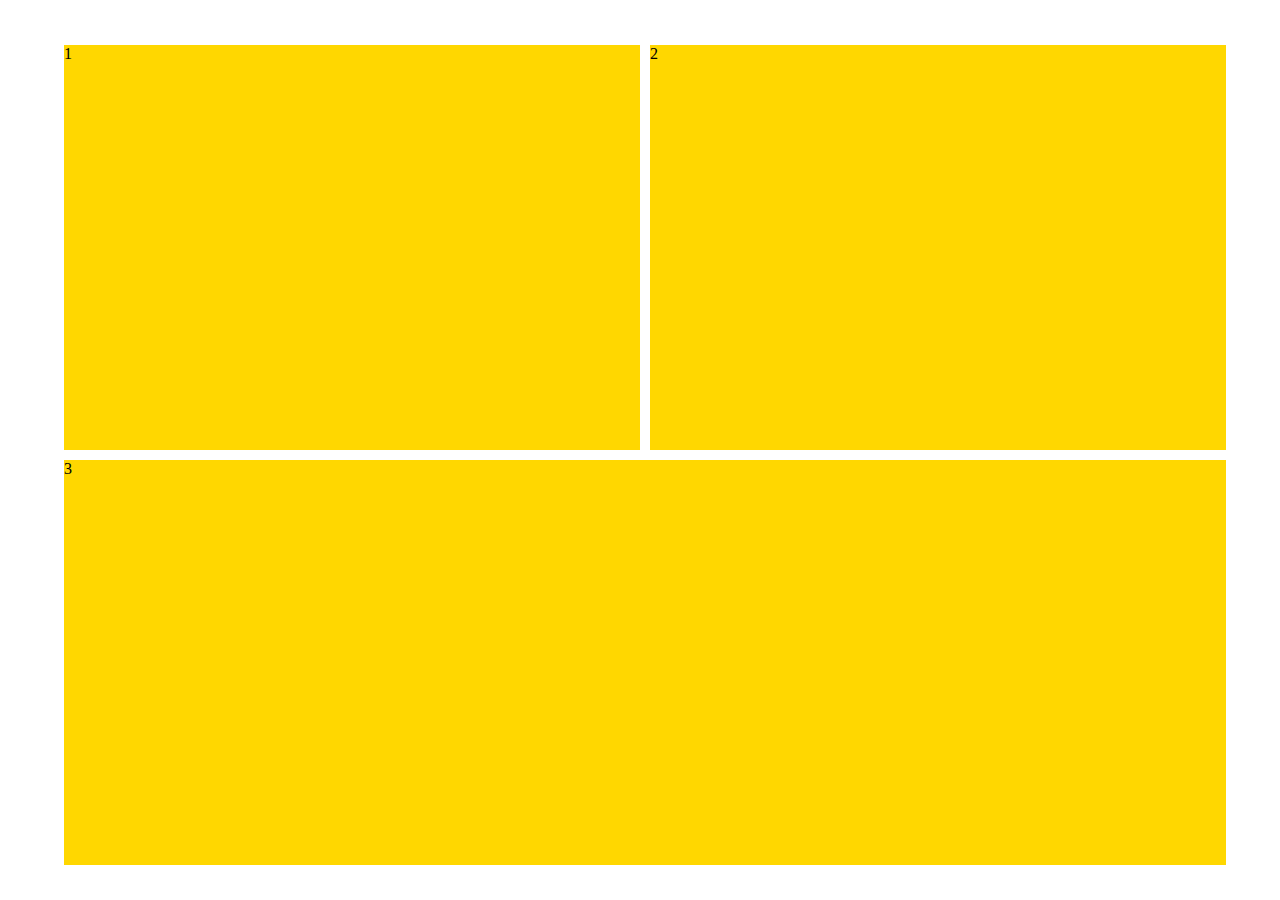
==== index2.html @ 247222b8 "first commit" ====
<!DOCTYPE html>
<html lang="en">
<head>
    <meta charset="UTF-8">
    <meta http-equiv="X-UA-Compatible" content="IE=edge">
    <meta name="viewport" content="width=device-width, initial-scale=1.0">
    <title>Document</title>
    <style>

        * {
            margin: 0;
            padding: 0;
        }
        body {
            display: flex;
            justify-content: center;
            align-items: center;
            /* align-items: flex-start; */
            height: 100vh;
            width: 100vw;
        }

        .container {
            display: grid;
            width: 90vw;
            height: 90vh;
            min-height: 300px;
            gap: 10px;
            grid-template-columns: 50% 50%;
            grid-template-rows: 50% 50%;
        }

        .container__item {
            background-color: gold;
        }

        .box-3 {
            grid-column: 1/3;
        }
    </style>
</head>
<body>
    <div class="container">
        <div class="container__item box-1">1</div>
        <div class="container__item box-2">2</div>
        <div class="container__item box-3">3</div>
        <!-- <div class="container__item box-4">4</div> -->
    </div>
</body>
</html>
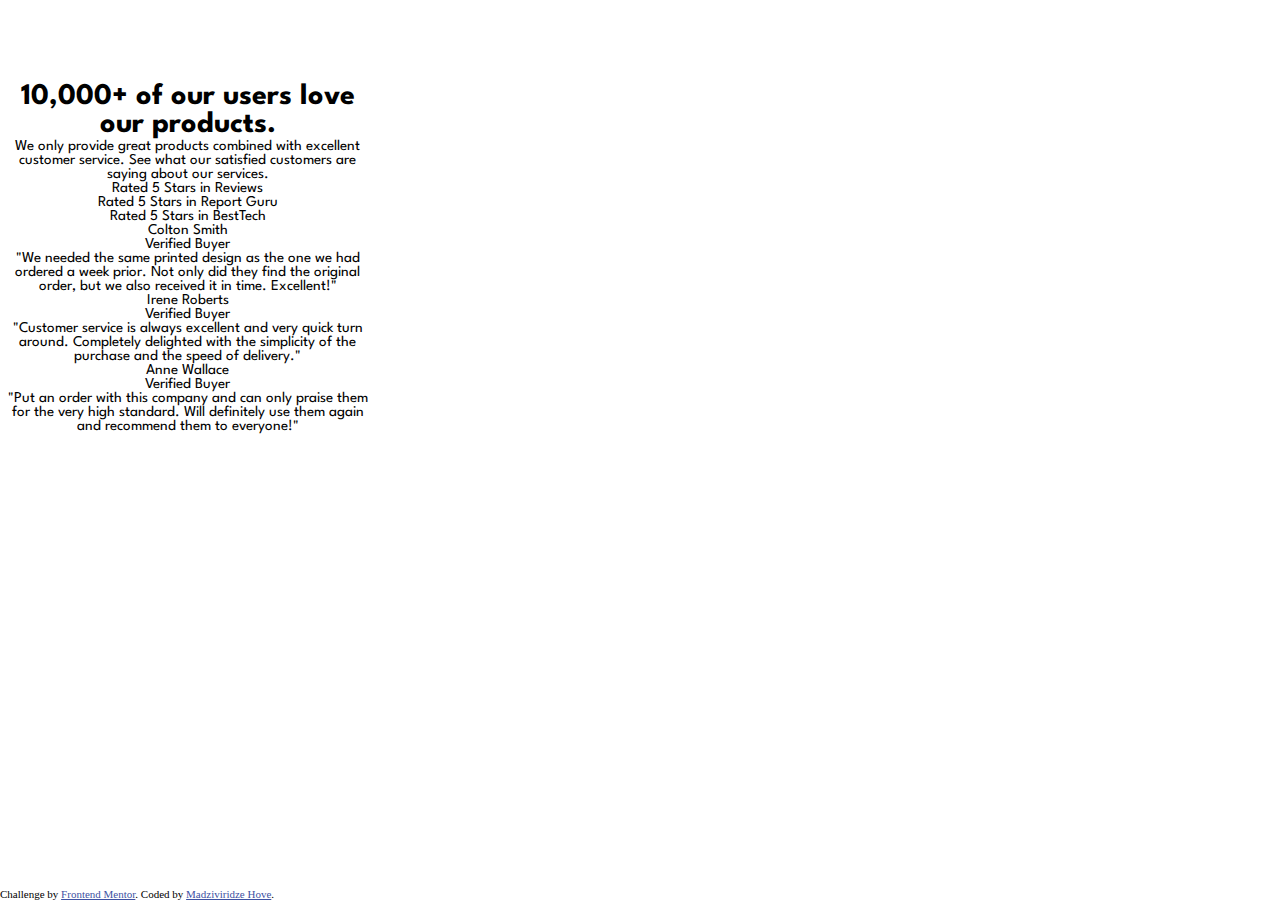
==== commit 20d12542: "initial commit" ====
--- a/index2.html
+++ b/index2.html
@@ -1,50 +1,82 @@
 <!DOCTYPE html>
 <html lang="en">
-<head>
-    <meta charset="UTF-8">
-    <meta http-equiv="X-UA-Compatible" content="IE=edge">
-    <meta name="viewport" content="width=device-width, initial-scale=1.0">
-    <title>Document</title>
-    <style>
+  <head>
+    <meta charset="UTF-8" />
+    <meta name="viewport" content="width=device-width, initial-scale=1.0" />
+    <!-- displays site properly based on user's device -->
 
-        * {
-            margin: 0;
-            padding: 0;
-        }
-        body {
-            display: flex;
-            justify-content: center;
-            align-items: center;
-            /* align-items: flex-start; */
-            height: 100vh;
-            width: 100vw;
-        }
+    <link
+      rel="icon"
+      type="image/png"
+      sizes="32x32"
+      href="./images/favicon-32x32.png"
+    />
+    <!-- <link rel="stylesheet" href="css/reset.css"> -->
+    <link rel="stylesheet" href="css/style.css" />
 
-        .container {
-            display: grid;
-            width: 90vw;
-            height: 90vh;
-            min-height: 300px;
-            gap: 10px;
-            grid-template-columns: 50% 50%;
-            grid-template-rows: 50% 50%;
-        }
-
-        .container__item {
-            background-color: gold;
-        }
-
-        .box-3 {
-            grid-column: 1/3;
-        }
-    </style>
-</head>
-<body>
-    <div class="container">
-        <div class="container__item box-1">1</div>
-        <div class="container__item box-2">2</div>
-        <div class="container__item box-3">3</div>
-        <!-- <div class="container__item box-4">4</div> -->
-    </div>
-</body>
-</html>+    <title>Frontend Mentor | Social proof section</title>
+  </head>
+  <body>
+    <main class="container">
+      <div class="container__item introduction">
+        <h1 class="main-heading">10,000+ of our users love our products.</h1>
+        <p class="introduction-text">
+          We only provide great products combined with excellent customer
+          service. See what our satisfied customers are saying about our
+          services.
+        </p>
+      </div>
+      <div class="container__item feedback">
+        <ul class="publication">
+          <li class="publication__item"><p>Rated 5 Stars in Reviews</p></li>
+          <li class="publication__item"><p>Rated 5 Stars in Report Guru</p></li>
+          <li class="publication__item"><p>Rated 5 Stars in BestTech</p></li>
+        </ul>
+      </div>
+      <div class="container__item review">
+        <div class="review__items">
+          <div class="name-status">
+            <p class="customer-name">Colton Smith</p>
+            <p class="customer-status">Verified Buyer</p>
+          </div>
+          <p class="customer-review">
+            "We needed the same printed design as the one we had ordered a week
+            prior. Not only did they find the original order, but we also
+            received it in time. Excellent!"
+          </p>
+        </div>
+        <div class="review__items">
+          <div class="name-status">
+            <p class="customer-name">Irene Roberts</p>
+            <p class="customer-status">Verified Buyer</p>
+          </div>
+          <p class="customer-review">
+            "Customer service is always excellent and very quick turn around.
+            Completely delighted with the simplicity of the purchase and the
+            speed of delivery."
+          </p>
+        </div>
+        <div class="review__items">
+          <div class="name-status">
+            <p class="customer-name">Anne Wallace</p>
+            <p class="customer-status">Verified Buyer</p>
+          </div>
+          <p class="customer-review">
+            "Put an order with this company and can only praise them for the
+            very high standard. Will definitely use them again and recommend
+            them to everyone!"
+          </p>
+        </div>
+      </div>
+    </main>
+    <footer class="attribution">
+      Challenge by
+      <a href="https://www.frontendmentor.io?ref=challenge" target="_blank"
+        >Frontend Mentor</a
+      >. Coded by
+      <a href="https://github.com/madzi-hove" target="_blank"
+        >Madziviridze Hove</a
+      >.
+    </footer>
+  </body>
+</html>
--- a/css/style.css
+++ b/css/style.css
@@ -0,0 +1,206 @@
+@import url("https://fonts.googleapis.com/css2?family=Spartan:wght@300;400;500;700&display=swap");
+
+:root {
+  --very-dark-magneta: hsl(300, 43%, 22%);
+  --soft-pink: hsl(333, 80%, 67%);
+  --dark-grayish-mangenta: hsl(303, 10%, 53%);
+  --light-grayish-mangenta: hsl(300, 24%, 96%);
+  --white: hsl(0, 0%, 100%);
+  --profile-picture-size: 100%;
+}
+
+*,
+::before,
+::after {
+  margin: 0;
+  padding: 0;
+  box-sizing: border-box;
+  list-style: none;
+}
+
+html {
+  min-height: 100vh;
+}
+
+.background {
+  position: relative;
+  display: flex;
+  flex-direction: column;
+  align-items: center;
+  background: var(--white);
+  height: 100%;
+  z-index: 0;
+}
+
+/* .background::before {
+  position: absolute;
+  content: "";
+  width: 375px;
+  height: 232px;
+  background: no-repeat url(../images/bg-pattern-top-mobile.svg);
+  z-index: 1;
+}
+
+.background::after {
+  position: absolute;
+  content: "";
+  bottom: 0;
+  width: 375px;
+  height: 503px;
+  background: no-repeat url(../images/bg-pattern-bottom-mobile.svg);
+  z-index: 2;
+} */
+
+.container {
+  position: relative;
+  display: flex;
+  flex-flow: column;
+  align-items: center;
+  width: 375px;
+  min-height: 100%;
+  top: 5.5em;
+  font-family: "Spartan", sans-serif;
+  font-size: 15px;
+  text-align: center;
+  /* overflow: hidden; */
+  z-index: 3;
+}
+
+.container__item {
+  display: flex;
+  flex-flow: column;
+  align-items: center;
+  width: 100%;
+}
+
+.container__heading {
+  color: var(--very-dark-magneta);
+  line-height: 1.05;
+  width: 85%;
+  margin-bottom: 0.8em;
+}
+
+.container__introduction-text {
+  color: var(--dark-grayish-mangenta);
+  font-size: 14px;
+  font-weight: 700;
+  line-height: 1.6;
+  width: 90%;
+  margin-bottom: 3.6em;
+}
+
+/* .feedback {
+  width: 90%;
+} */
+
+.container__publication-list {
+  display: flex;
+  flex-flow: column;
+  width: 90%;
+  row-gap: 1em;
+}
+
+.container__publication {
+  display: flex;
+  flex-flow: column;
+  align-items: center;
+  padding: 0.8em;
+  background-color: var(--light-grayish-mangenta);
+  border-radius: 10px;
+}
+
+.container__text {
+  color: var(--very-dark-magneta);
+  font-weight: 700;
+}
+
+.container__publication::before {
+  display: block;
+  content: "";
+  height: 16px;
+  width: 103px;
+  align-self: center;
+  background-image: url(../images/icon-star.svg);
+  background-repeat: space;
+  margin: 0.5em 0;
+}
+
+/* .review {
+} */
+.testimonials {
+  display: flex;
+  margin-top: 3.5em;
+  row-gap: 1em;
+}
+
+.container__testimonial {
+  display: flex;
+  flex-flow: column;
+  align-items: center;
+  width: 90%;
+  color: var(--white);
+  background-color: var(--very-dark-magneta);
+  border-radius: 15px;
+  opacity: 1;
+}
+
+.container__profile {
+  display: flex;
+  position: relative;
+  width: 81%;
+  padding: 2.5em 0 1.7em;
+}
+
+.profile-picture {
+  display: block;
+  content: "";
+  height: 40px;
+  width: 40px;
+  border-radius: 50%;
+  margin-right: 1em;
+}
+
+.colton-smith {
+  background: no-repeat url(../images/image-colton.jpg);
+  background-size: var(--profile-picture-size);
+}
+
+.irene-roberts {
+  background: no-repeat url(../images/image-irene.jpg);
+  background-size: var(--profile-picture-size);
+}
+
+.anne-wallace {
+  background: no-repeat url(../images/image-anne.jpg);
+  background-size: var(--profile-picture-size);
+}
+
+.container__customer {
+  font-size: 14px;
+}
+
+.container__name {
+  font-weight: 700;
+}
+
+.container__status {
+  color: var(--soft-pink);
+}
+
+.container__customer-testimonial {
+  width: 81%;
+  font-size: 13px;
+  text-align: start;
+  margin-bottom: 2.7em;
+}
+
+.attribution {
+  position: absolute;
+  bottom: 0;
+  font-size: 11px;
+  text-align: center;
+}
+
+.attribution a {
+  color: hsl(228, 45%, 44%);
+}
